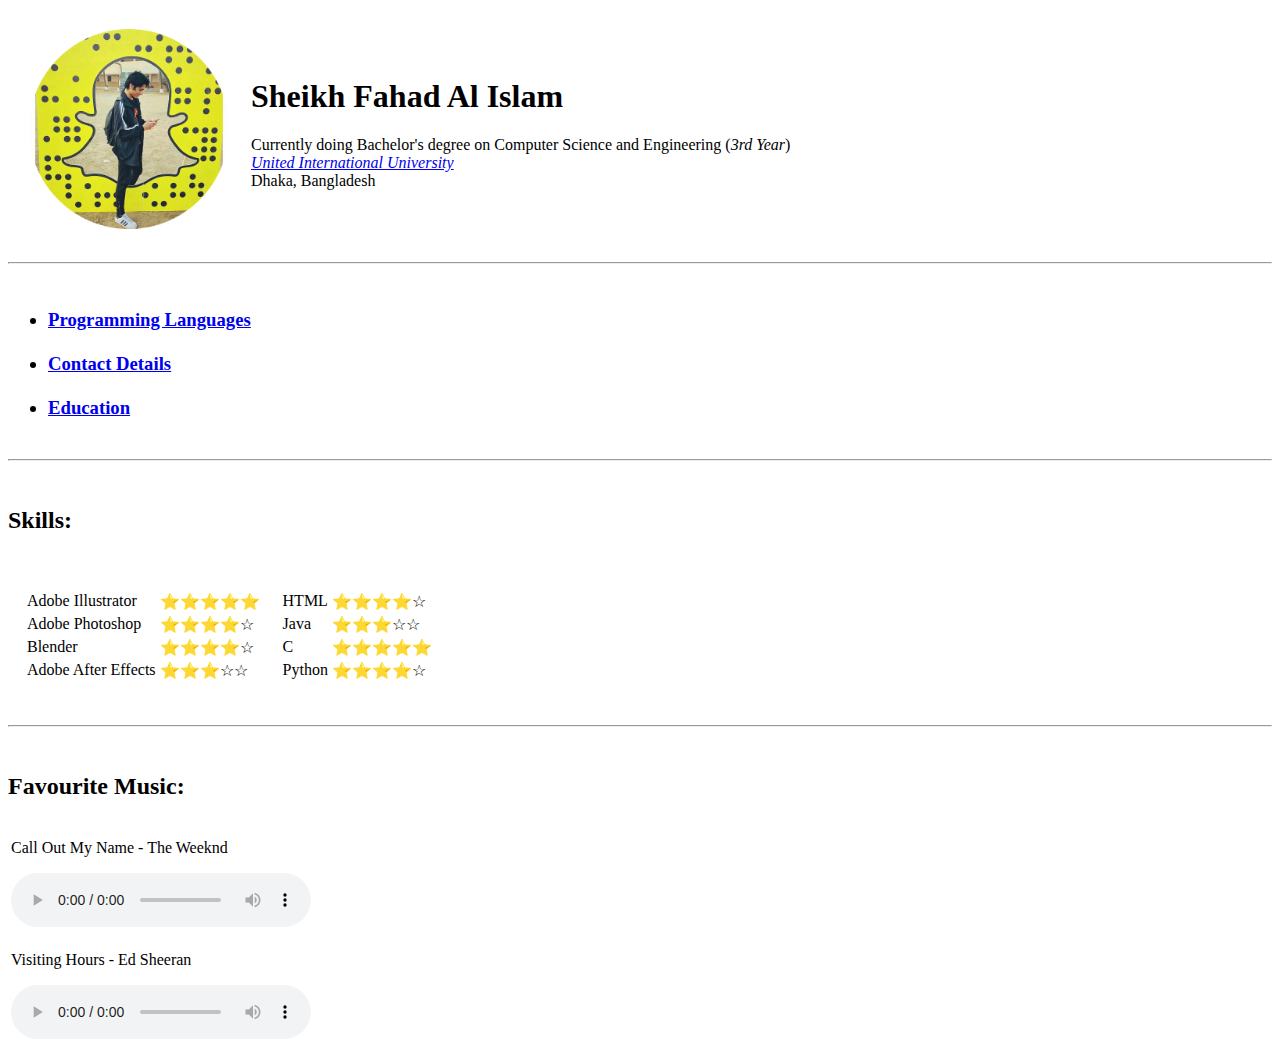
==== index.html @ 682e7b31 "Fixed Alignment on Index" ====
<!DOCTYPE html>
<html lang="en">
  <head>
      <meta charset="UTF-8">
      <title>Profile</title>
  </head>
  <body>
    <table cellspacing="20">
      <tr>
        <td><img src="Fahad2-modified.png" alt="Fahad" width="200" height="200"></td>
        <td>
          <h1>Sheikh Fahad Al Islam</h1>
          <p>
            Currently doing Bachelor's degree on Computer Science and Engineering (<em>3rd Year</em>)
            <br>
            <a href="https://www.uiu.ac.bd"><em>United International University</em></a>
            <br>
            Dhaka, Bangladesh
          </p>
        </td>
      </tr>
    </table>

    <hr>
    <br>

    <h3>
      <ul>
        <li><a href="pl.html">Programming Languages</a></li>
        <br>
        <li><a href="cd.html">Contact Details</a></li>
        <br>
        <li><a href="education.html" target="_blank">Education</a></li>
        <br>
      </ul>
    </h3>

    <hr>
    <br>

    <h2>Skills:</h2>
    <table cellspacing=15>
      <tr>
        <td>
          <table>
            <h3>
              <tr>
                <td>Adobe Illustrator</td>
                <td>⭐⭐⭐⭐⭐</td>
              </tr>
              <tr>
                <td>Adobe Photoshop</td>
                <td>⭐⭐⭐⭐☆</td>
              </tr>
              <tr>
                <td>Blender</td>
                <td>⭐⭐⭐⭐☆</td>
              </tr>
              <tr>
                <td>Adobe After Effects</td>
                <td>⭐⭐⭐☆☆</td>
              </tr>
            </h3>
          </table>
        </td>
        <td>
          <table>
            <h3>
              <tr>
                <td>HTML</td>
                <td>⭐⭐⭐⭐☆</td>
              </tr>
              <tr>
                <td>Java</td>
                <td>⭐⭐⭐☆☆</td>
              </tr>
              <tr>
                <td>C</td>
                <td>⭐⭐⭐⭐⭐</td>
              </tr>
              <tr>
                <td>Python</td>
                <td>⭐⭐⭐⭐☆</td>
              </tr>
            </h3>
          </table>
        </td>
      </tr>
    </table>

    <br>
    <hr>
    <br>

    <h2>Favourite Music:</h2>
    <table>
      <tr>
        <td>
          <p>Call Out My Name - The Weeknd</p>
          <audio controls>
            <source src="Call Out My Name.mp3" type="audio/mp3">
          </audio>
        </td>
      </tr>
      <tr>
        <td>
          <p>Visiting Hours - Ed Sheeran</p>
          <audio controls>
            <source src="Visiting Hours.mp3" type="audio/mp3">
          </audio>
        </td>
      </tr>
    </table>
  </body>
</html>
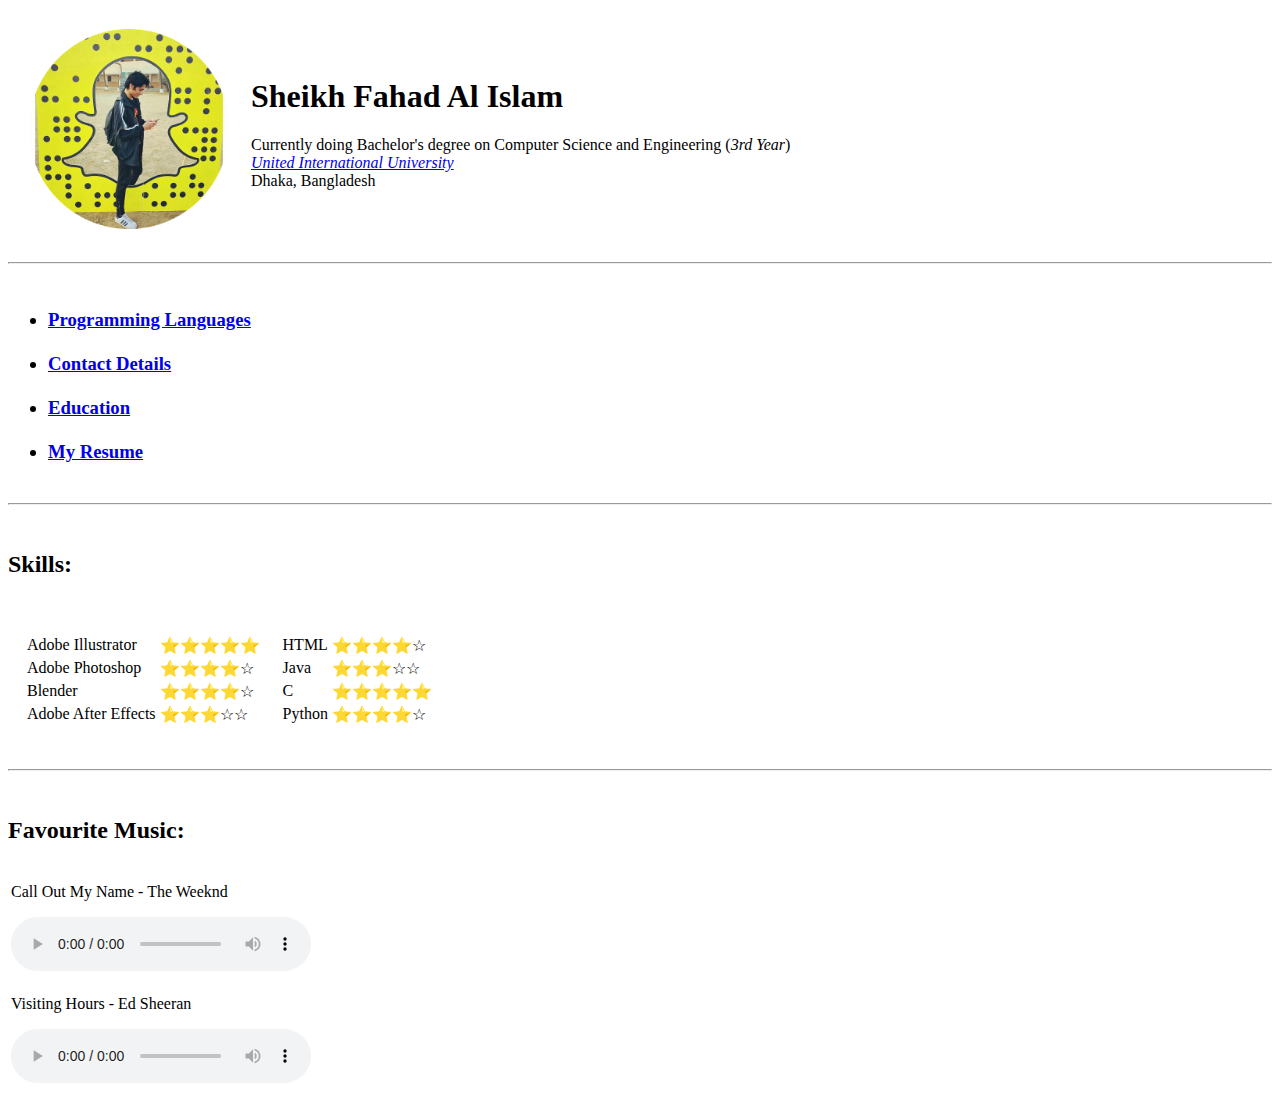
==== commit 3a2a234b: "Update index.html" ====
--- a/index.html
+++ b/index.html
@@ -31,6 +31,8 @@
         <li><a href="cd.html">Contact Details</a></li>
         <br>
         <li><a href="education.html" target="_blank">Education</a></li>
+        <br>
+        <li><a href="CV.pdf" target="_blank">My Resume</a></li>
         <br>
       </ul>
     </h3>
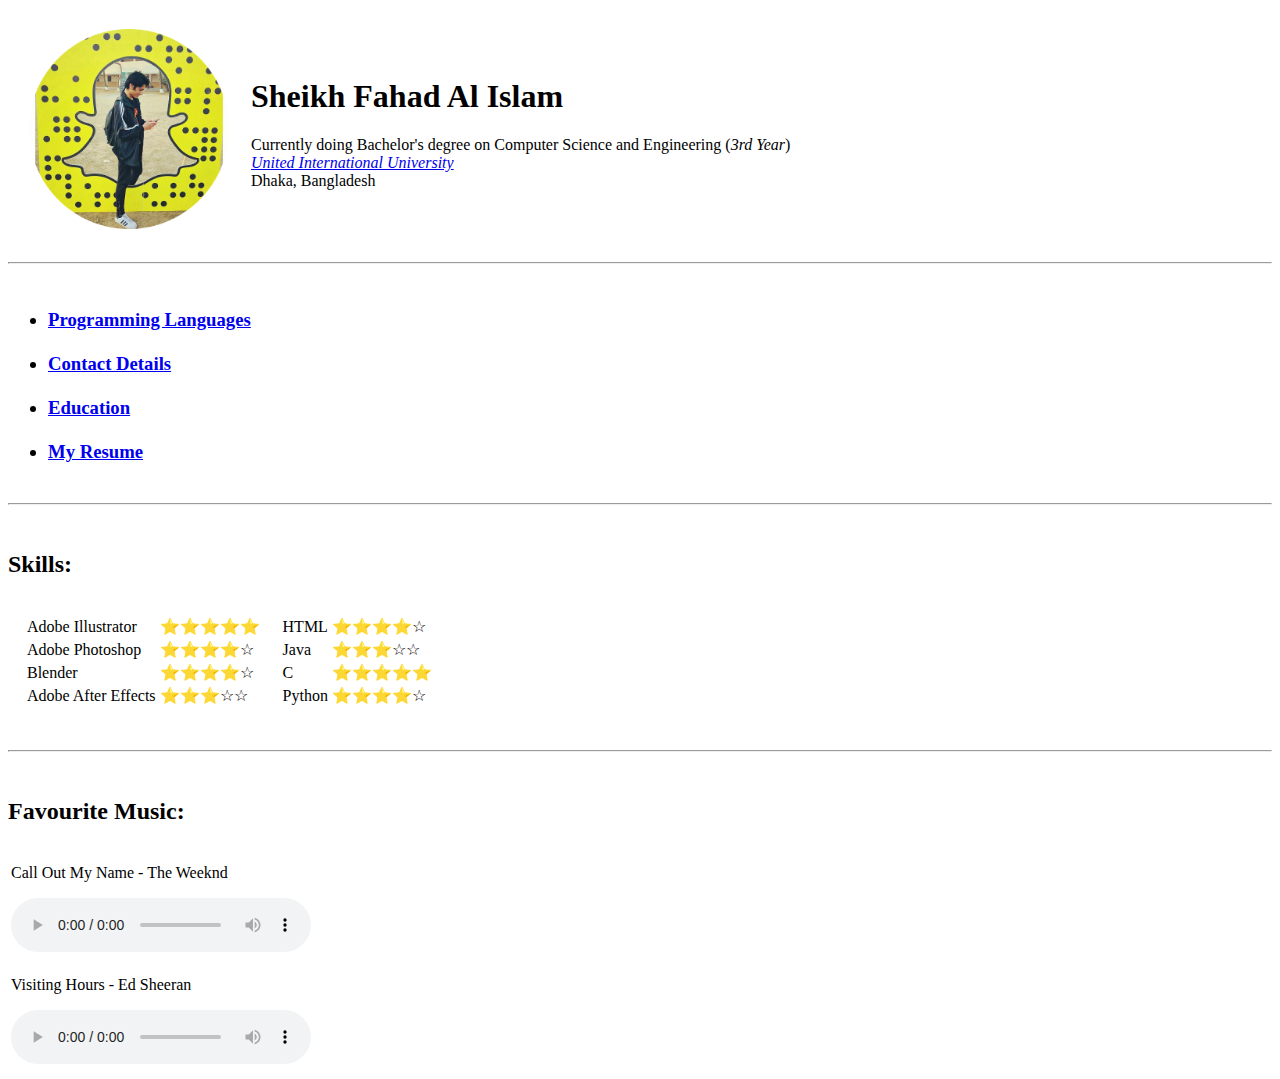
==== commit 60135a72: "Removed h3 from Skills table" ====
--- a/index.html
+++ b/index.html
@@ -45,46 +45,42 @@
       <tr>
         <td>
           <table>
-            <h3>
-              <tr>
-                <td>Adobe Illustrator</td>
-                <td>⭐⭐⭐⭐⭐</td>
-              </tr>
-              <tr>
-                <td>Adobe Photoshop</td>
-                <td>⭐⭐⭐⭐☆</td>
-              </tr>
-              <tr>
-                <td>Blender</td>
-                <td>⭐⭐⭐⭐☆</td>
-              </tr>
-              <tr>
-                <td>Adobe After Effects</td>
-                <td>⭐⭐⭐☆☆</td>
-              </tr>
-            </h3>
+            <tr>
+              <td>Adobe Illustrator</td>
+              <td>⭐⭐⭐⭐⭐</td>
+            </tr>
+            <tr>
+              <td>Adobe Photoshop</td>
+              <td>⭐⭐⭐⭐☆</td>
+            </tr>
+            <tr>
+              <td>Blender</td>
+              <td>⭐⭐⭐⭐☆</td>
+            </tr>
+            <tr>
+              <td>Adobe After Effects</td>
+              <td>⭐⭐⭐☆☆</td>
+            </tr>
           </table>
         </td>
         <td>
           <table>
-            <h3>
-              <tr>
-                <td>HTML</td>
-                <td>⭐⭐⭐⭐☆</td>
-              </tr>
-              <tr>
-                <td>Java</td>
-                <td>⭐⭐⭐☆☆</td>
-              </tr>
-              <tr>
-                <td>C</td>
-                <td>⭐⭐⭐⭐⭐</td>
-              </tr>
-              <tr>
-                <td>Python</td>
-                <td>⭐⭐⭐⭐☆</td>
-              </tr>
-            </h3>
+            <tr>
+              <td>HTML</td>
+              <td>⭐⭐⭐⭐☆</td>
+            </tr>
+            <tr>
+              <td>Java</td>
+              <td>⭐⭐⭐☆☆</td>
+            </tr>
+            <tr>
+              <td>C</td>
+              <td>⭐⭐⭐⭐⭐</td>
+            </tr>
+            <tr>
+              <td>Python</td>
+              <td>⭐⭐⭐⭐☆</td>
+            </tr>
           </table>
         </td>
       </tr>
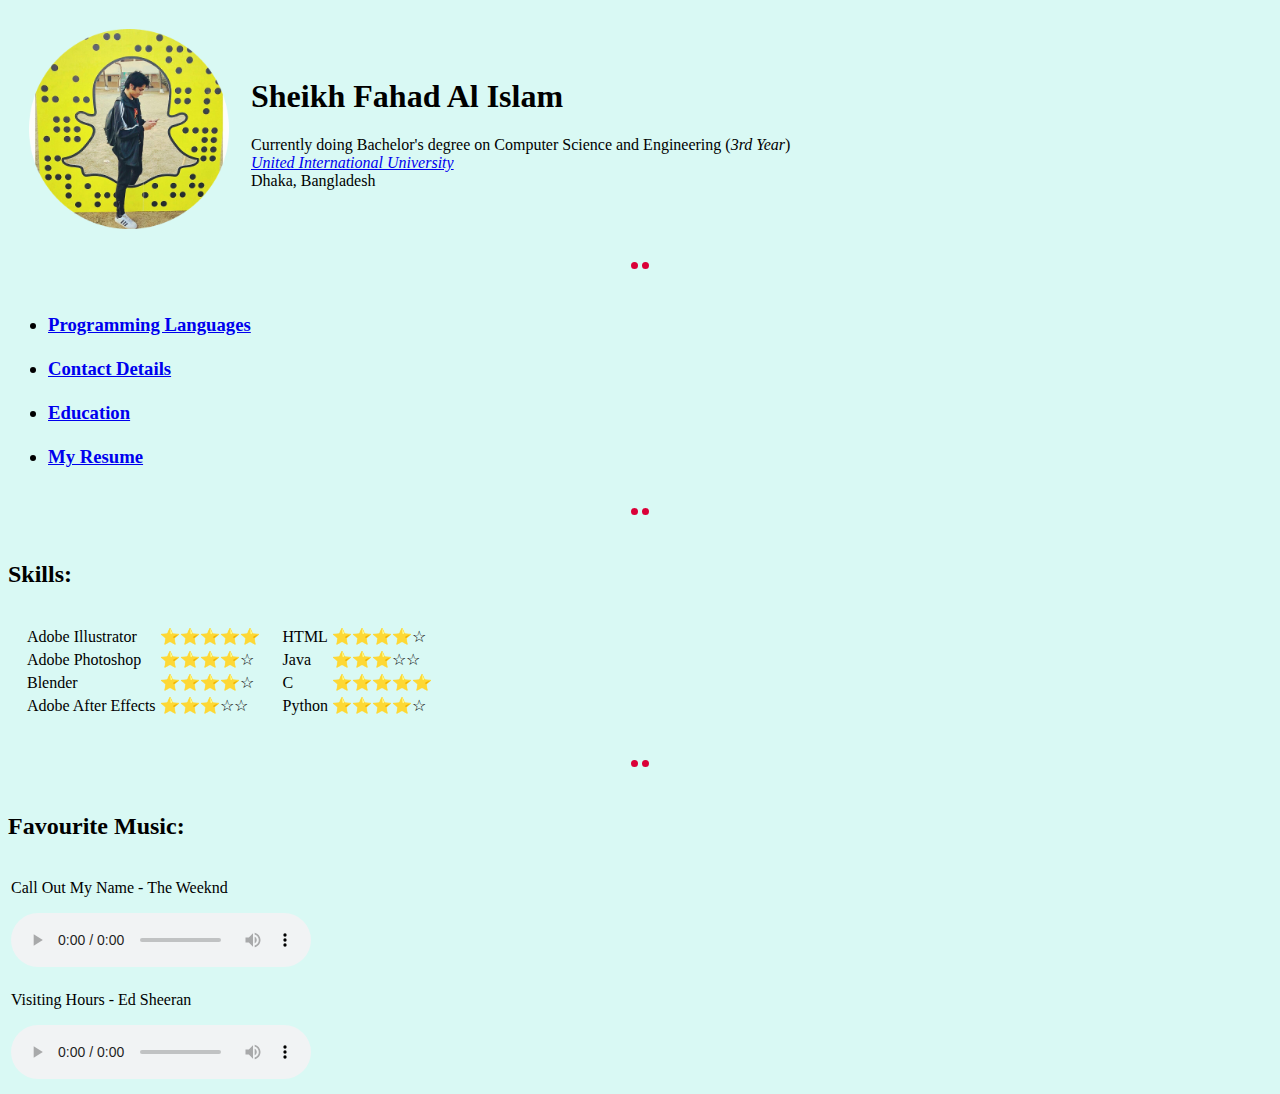
==== commit 5df56b00: "Updated CSS style" ====
--- a/index.html
+++ b/index.html
@@ -1,8 +1,24 @@
 <!DOCTYPE html>
 <html lang="en">
   <head>
-      <meta charset="UTF-8">
-      <title>Profile</title>
+    <meta charset="UTF-8">
+    <title>Profile</title>
+
+    <style>
+      body{
+        background-color: #d9f9f4;
+      }
+
+      hr{
+        border-style: none;
+        border-color: #DA0037;
+        border-top-style: dotted;
+        border-width:7px;
+        width: 1.5%;
+      }
+    </style>
+
+
   </head>
   <body>
     <table cellspacing="20">
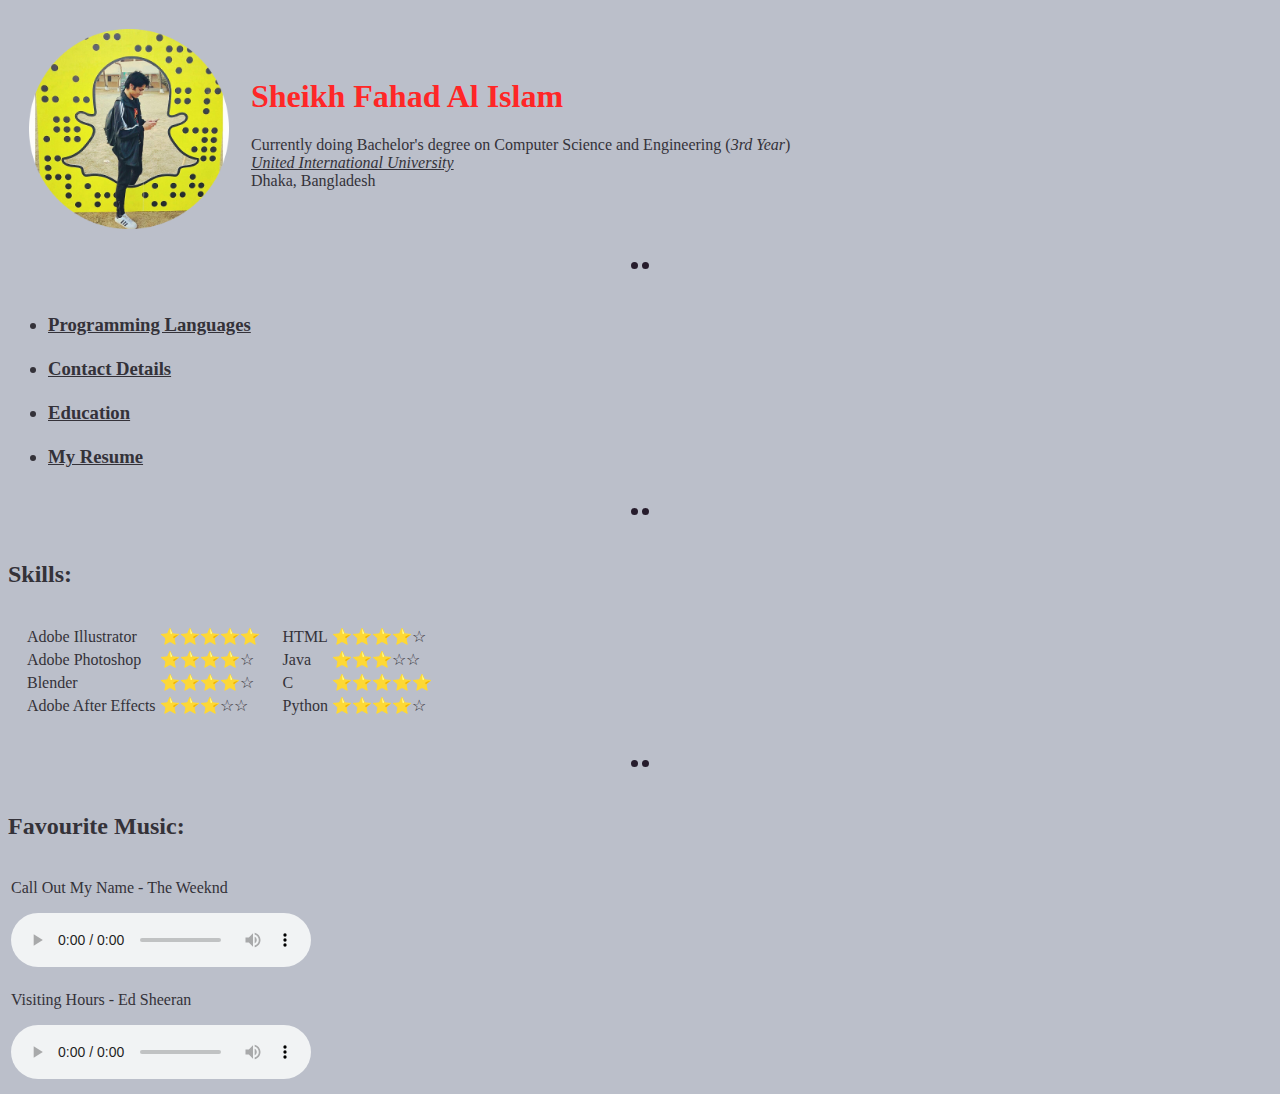
==== commit cc4b95e9: "Grey BG" ====
--- a/index.html
+++ b/index.html
@@ -3,22 +3,7 @@
   <head>
     <meta charset="UTF-8">
     <title>Profile</title>
-
-    <style>
-      body{
-        background-color: #d9f9f4;
-      }
-
-      hr{
-        border-style: none;
-        border-color: #DA0037;
-        border-top-style: dotted;
-        border-width:7px;
-        width: 1.5%;
-      }
-    </style>
-
-
+    <link rel="stylesheet" href="css/styles.css">
   </head>
   <body>
     <table cellspacing="20">
--- a/css/styles.css
+++ b/css/styles.css
@@ -0,0 +1,30 @@
+body{
+  background-color: #BBBFCA;
+}
+
+hr{
+  border-style: none;
+  border-color: #261C2C;
+  border-top-style: dotted;
+  border-width:7px;
+  width: 1.5%;
+}
+
+p{
+  color: #343239;
+}
+h1{
+  color: #FF2626;
+}
+a{
+  color: #343239;
+}
+li{
+  color: #343239;
+}
+h2{
+  color: #343239;
+}
+td{
+  color: #343239;
+}
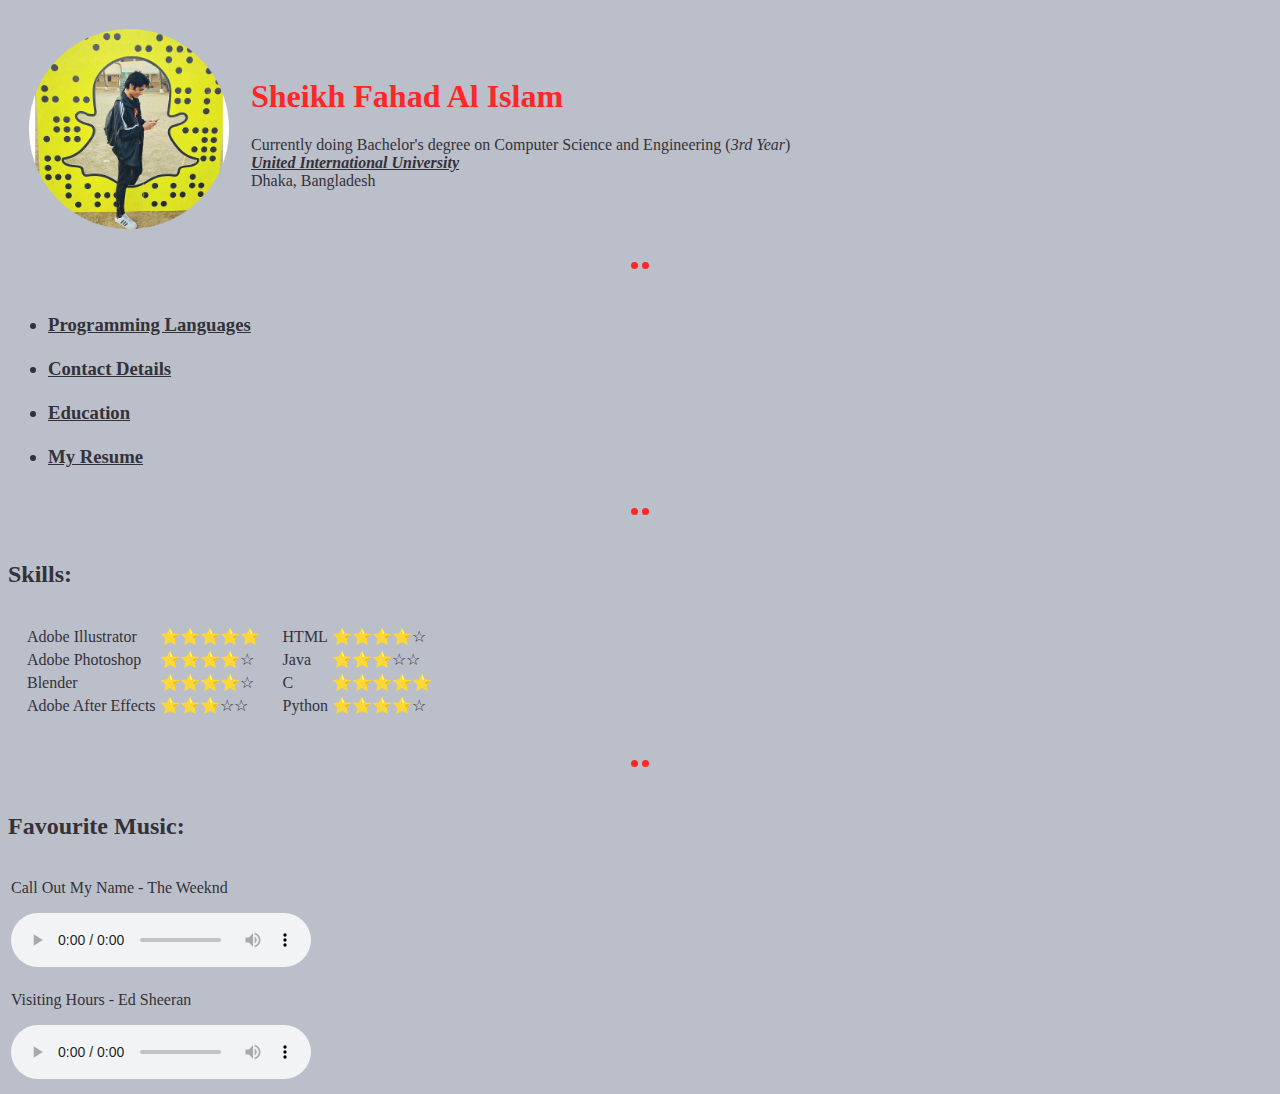
==== commit 47c629f8: "Hover" ====
--- a/index.html
+++ b/index.html
@@ -14,7 +14,7 @@
           <p>
             Currently doing Bachelor's degree on Computer Science and Engineering (<em>3rd Year</em>)
             <br>
-            <a href="https://www.uiu.ac.bd"><em>United International University</em></a>
+            <a href="https://www.uiu.ac.bd"><b><em>United International University</em></b></a>
             <br>
             Dhaka, Bangladesh
           </p>
--- a/css/styles.css
+++ b/css/styles.css
@@ -4,7 +4,7 @@
 
 hr{
   border-style: none;
-  border-color: #261C2C;
+  border-color: #FF2626;
   border-top-style: dotted;
   border-width:7px;
   width: 1.5%;
@@ -19,6 +19,9 @@
 a{
   color: #343239;
 }
+h3{
+  color: #343239;
+}
 li{
   color: #343239;
 }
@@ -28,3 +31,9 @@
 td{
   color: #343239;
 }
+a:hover{
+  color: #FF2626;
+}
+li:hover{
+  color: #FF2626;
+}
